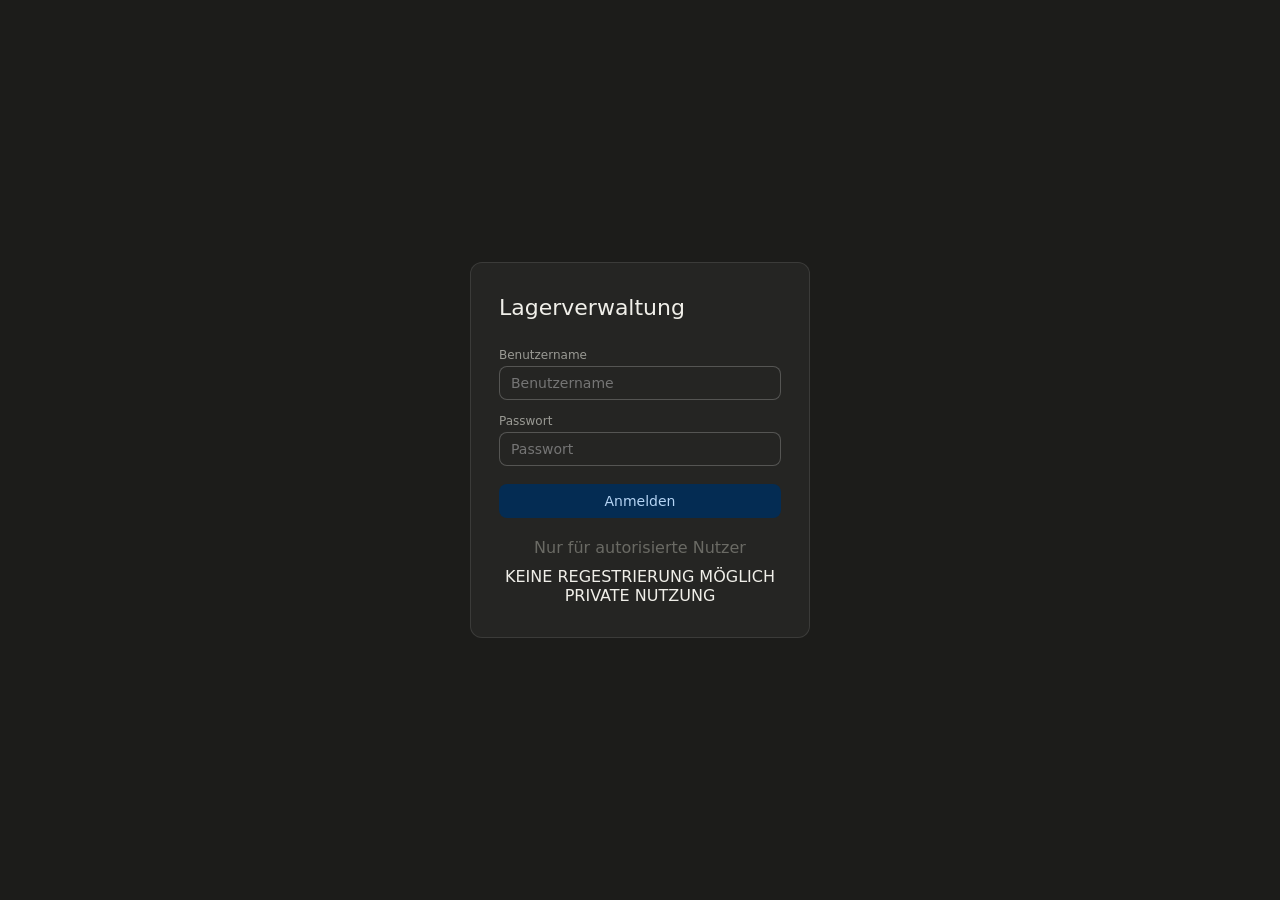
==== lagerverwaltung.html @ b8c0e630 "added: button to clear the compartment overlay" ====
<!DOCTYPE html>
<html lang="de">

<head>
  <meta charset="UTF-8" />
  <meta name="viewport" content="width=device-width, initial-scale=1.0" />
  <title>Lagerverwaltung</title>
  <link rel="stylesheet" href="./styles/main.css">
</head>

<body>
  <button class="btn" id="logout-btn">Abmelden</button>
  <div class="topbar">
    <div>
      <div class="app-title">Lagerverwaltung</div>
      <div class="app-sub" id="sub">Klicke auf ein Fach zum Bearbeiten</div>
    </div>
    <div class="actions">
      <button class="btn" id="layout-btn">⊞ Raster ändern</button>
      <button class="btn primary" id="add-btn">+ Fach hinzufügen</button>
    </div>
  </div>

  <div class="stats" id="stats"></div>

  <div class="legend">
    <div class="leg">
      <div class="dot" style="background:var(--c-leer)"></div>Leer
    </div>
    <div class="leg">
      <div class="dot" style="background:var(--c-voll)"></div>Voll
    </div>
    <div class="leg">
      <div class="dot" style="background:var(--c-gereinigt)"></div>Gereinigt
    </div>
    <div class="leg">
      <div class="dot" style="background:var(--c-reserviert)"></div>Reserviert
    </div>
  </div>

  <div class="grid" id="grid"></div>

  <!-- Modal -->
  <div class="overlay" id="overlay">
    <div class="modal">
      <div id="partition-picker" class="partition-picker" style="display:none"></div>
      <div id="modal-content">
      <div class="modal-header">
        <h3 id="modal-title">Fach bearbeiten</h3>
        <button class="btn" id="add-partition-btn" type="button">+ Teilung</button>
      </div>
      <div id="partition-tabs" class="partition-tabs" style="display:none"></div>
      <div class="field">
        <label>Fruchtart</label>
        <input id="f-frucht" type="text" placeholder="z.B. Weizen" />
      </div>
      <div class="field">
        <label>Partie-Nummer</label>
        <div class="partie-row">
          <div class="custom-select partie-dropdown" id="partie-dropdown">
            <button class="cs-trigger" id="partie-trigger" type="button">
              <span class="cs-label" id="pn-label">Keine vorhanden</span>
              <span class="cs-arrow">▾</span>
            </button>
            <ul class="cs-list" id="pn-list"></ul>
          </div>
          <button class="btn" type="button" id="partie-add-btn">+ Hinzufügen</button>
        </div>
        <div class="pn-new-row" id="pn-new-row">
          <input id="pn-new-input" type="text" placeholder="z.B. 66-1678" />
          <button class="btn primary" type="button" id="pn-ok-btn">OK</button>
        </div>
      </div>
      <div class="field">
        <label>Status</label>
        <div class="custom-select" id="status-dropdown">
          <button class="cs-trigger" id="status-trigger" type="button">
            <span class="cs-label" id="cs-label">Leer</span>
            <span class="cs-arrow">▾</span>
          </button>
          <ul class="cs-list" id="cs-list">
            <li class="cs-item" data-value="leer"><span class="badge leer">Leer</span></li>
            <li class="cs-item" data-value="voll"><span class="badge voll">Voll mit Ware</span></li>
            <li class="cs-item" data-value="gereinigt"><span class="badge gereinigt">Gereinigt</span></li>
            <li class="cs-item" data-value="reserviert"><span class="badge reserviert">Reserviert</span></li>
          </ul>
        </div>
        <input type="hidden" id="f-status" />
      </div>
      <div class="field">
        <label>Temperaturen in °C</label>
        <div class="temp-list" id="temp-list"></div>
        <button class="btn temp-add-btn" type="button" id="temp-add-btn">+ Temperatureintrag hinzufügen</button>
      </div>
      <div class="field">
        <label>Zuletzt geändert</label>
        <input id="f-date" type="text" readonly />
      </div>
      <div class="modal-actions">
        <div class="modal-actions-left">
          <button class="btn warning" id="clear-btn" style="display:none">Leeren</button>
          <button class="btn danger" id="del-btn">Löschen</button>
        </div>
        <div class="modal-actions-right">
          <button class="btn" id="modal-cancel-btn">Abbrechen</button>
          <button class="btn primary" id="modal-save-btn">Speichern</button>
        </div>
      </div>
      </div><!-- end modal-content -->
    </div>
  </div>

  <!-- Temperatur-Formular Overlay -->
  <div class="overlay" id="temp-overlay">
    <div class="modal">
      <h3>Temperatureintrag</h3>
      <div class="field temp-range-row">
        <div>
          <label>Temperatur von (°C)</label>
          <input id="t-von" type="number" step="0.1" placeholder="z.B. 2" />
        </div>
        <div>
          <label>bis (°C)</label>
          <input id="t-bis" type="number" step="0.1" placeholder="z.B. 8" />
        </div>
      </div>
      <div class="field">
        <label>Sichtkontrolle</label>
        <input id="t-sicht" type="text" placeholder="z.B. Schädlinge" />
      </div>
      <div class="field">
        <label>Durchgeführte Maßnahmen</label>
        <input id="t-massnahmen" type="text" placeholder="z.B. Kühlung aktiviert" />
      </div>
      <div class="modal-actions">
        <button class="btn" type="button" id="temp-cancel-btn">Abbrechen</button>
        <button class="btn primary" type="button" id="temp-save-btn">Speichern</button>
      </div>
    </div>
  </div>

  <div class="toast" id="toast"></div>

  <script type="module" src="./scripts/ui.js"></script>
</body>

</html>
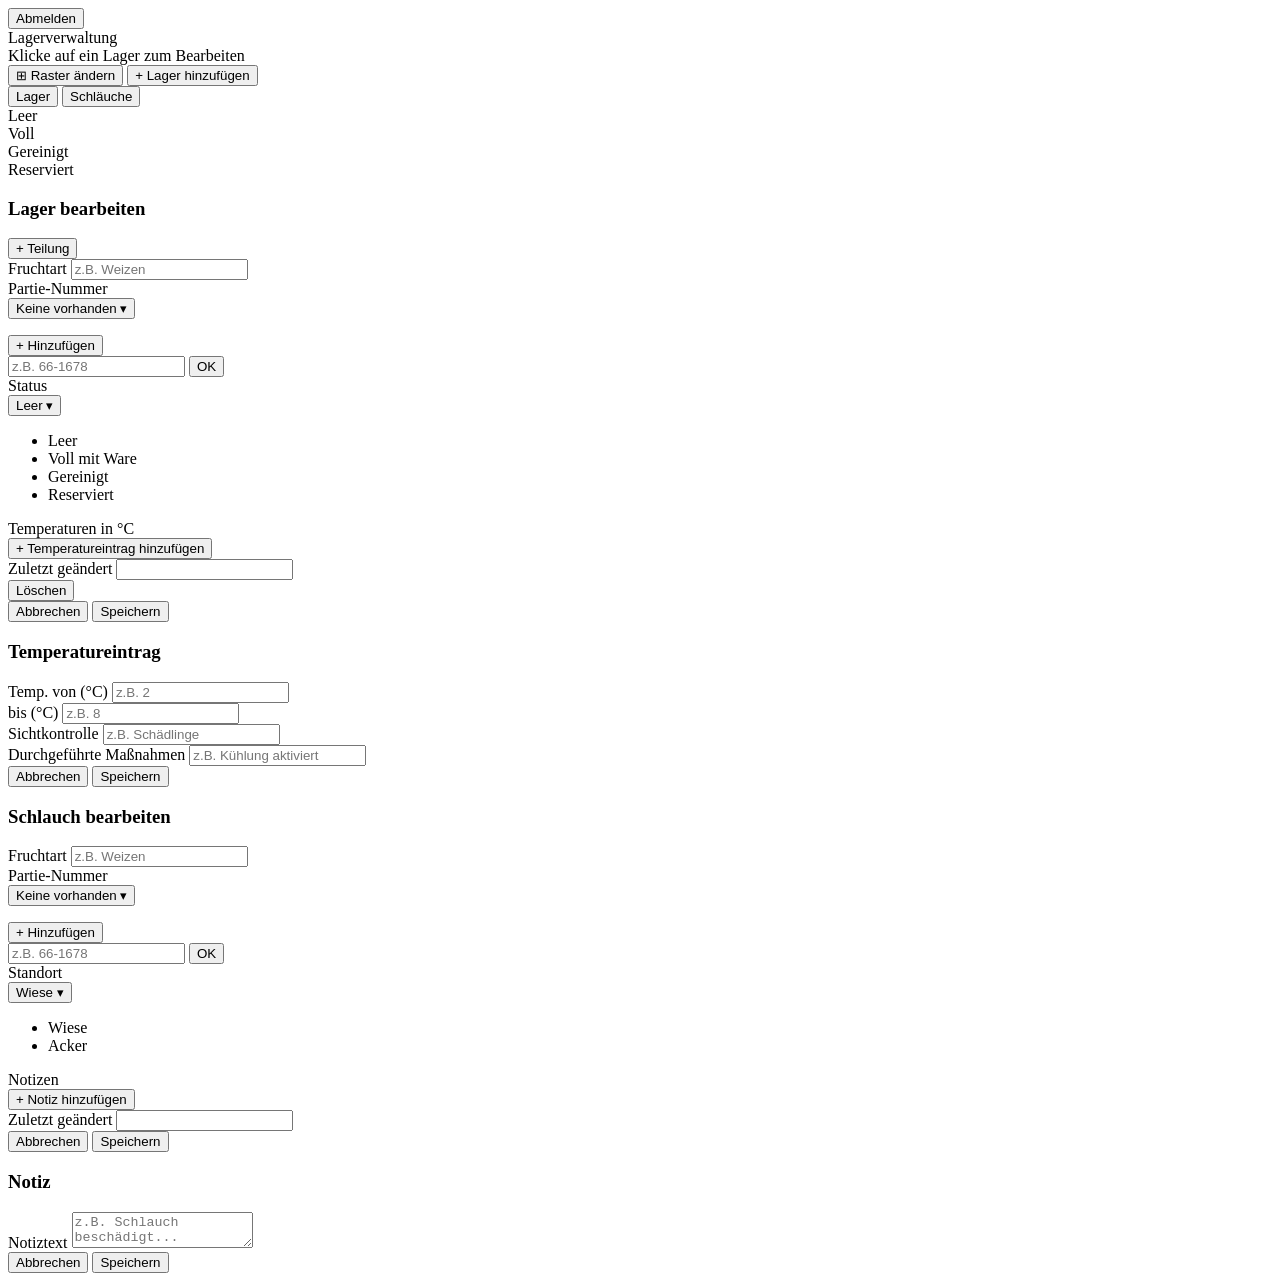
==== commit 6f9fee80: "added legend to hoseDashboard" ====
--- a/lagerverwaltung.html
+++ b/lagerverwaltung.html
@@ -13,16 +13,21 @@
   <div class="topbar">
     <div>
       <div class="app-title">Lagerverwaltung</div>
-      <div class="app-sub" id="sub">Klicke auf ein Fach zum Bearbeiten</div>
+      <div class="app-sub" id="sub">Klicke auf ein Lager zum Bearbeiten</div>
     </div>
     <div class="actions">
       <button class="btn" id="layout-btn">⊞ Raster ändern</button>
-      <button class="btn primary" id="add-btn">+ Fach hinzufügen</button>
+      <button class="btn primary" id="add-btn">+ Lager hinzufügen</button>
     </div>
   </div>
 
   <div class="stats" id="stats"></div>
 
+  <div class="view-tabs">
+    <button class="btn view-tab active" id="tab-lager">Lager</button>
+    <button class="btn view-tab" id="tab-schlauch">Schläuche</button>
+  </div>
+
   <div class="legend">
     <div class="leg">
       <div class="dot" style="background:var(--c-leer)"></div>Leer
@@ -35,6 +40,15 @@
     </div>
     <div class="leg">
       <div class="dot" style="background:var(--c-reserviert)"></div>Reserviert
+    </div>
+  </div>
+
+  <div class="legend legend-hose" style="display:none">
+    <div class="leg">
+      <div class="dot" style="background:var(--c-gereinigt)"></div>Wiese
+    </div>
+    <div class="leg">
+      <div class="dot" style="background:var(--c-voll)"></div>Acker
     </div>
   </div>
 
@@ -46,7 +60,7 @@
       <div id="partition-picker" class="partition-picker" style="display:none"></div>
       <div id="modal-content">
       <div class="modal-header">
-        <h3 id="modal-title">Fach bearbeiten</h3>
+        <h3 id="modal-title">Lager bearbeiten</h3>
         <button class="btn" id="add-partition-btn" type="button">+ Teilung</button>
       </div>
       <div id="partition-tabs" class="partition-tabs" style="display:none"></div>
@@ -116,7 +130,7 @@
       <h3>Temperatureintrag</h3>
       <div class="field temp-range-row">
         <div>
-          <label>Temperatur von (°C)</label>
+          <label>Temp. von (°C)</label>
           <input id="t-von" type="number" step="0.1" placeholder="z.B. 2" />
         </div>
         <div>
@@ -139,9 +153,86 @@
     </div>
   </div>
 
+  <!-- Schlauch Modal -->
+  <div class="overlay" id="schlauch-overlay">
+    <div class="modal">
+      <div class="modal-header">
+        <h3 id="sc-modal-title">Schlauch bearbeiten</h3>
+      </div>
+      <div class="field">
+        <label>Fruchtart</label>
+        <input id="sc-f-frucht" type="text" placeholder="z.B. Weizen" />
+      </div>
+      <div class="field">
+        <label>Partie-Nummer</label>
+        <div class="partie-row">
+          <div class="custom-select partie-dropdown" id="sc-partie-dropdown">
+            <button class="cs-trigger" id="sc-partie-trigger" type="button">
+              <span class="cs-label" id="sc-pn-label">Keine vorhanden</span>
+              <span class="cs-arrow">▾</span>
+            </button>
+            <ul class="cs-list" id="sc-pn-list"></ul>
+          </div>
+          <button class="btn" type="button" id="sc-partie-add-btn">+ Hinzufügen</button>
+        </div>
+        <div class="pn-new-row" id="sc-pn-new-row">
+          <input id="sc-pn-new-input" type="text" placeholder="z.B. 66-1678" />
+          <button class="btn primary" type="button" id="sc-pn-ok-btn">OK</button>
+        </div>
+      </div>
+      <div class="field">
+        <label>Standort</label>
+        <div class="custom-select" id="sc-standort-dropdown">
+          <button class="cs-trigger" id="sc-standort-trigger" type="button">
+            <span class="cs-label" id="sc-standort-label">Wiese</span>
+            <span class="cs-arrow">▾</span>
+          </button>
+          <ul class="cs-list" id="sc-standort-list">
+            <li class="cs-item sc-standort-item" data-value="wiese">Wiese</li>
+            <li class="cs-item sc-standort-item" data-value="acker">Acker</li>
+          </ul>
+        </div>
+        <input type="hidden" id="sc-f-standort" value="wiese" />
+      </div>
+      <div class="field">
+        <label>Notizen</label>
+        <div class="temp-list" id="sc-notiz-list"></div>
+        <button class="btn temp-add-btn" type="button" id="sc-notiz-add-btn">+ Notiz hinzufügen</button>
+      </div>
+      <div class="field">
+        <label>Zuletzt geändert</label>
+        <input id="sc-f-date" type="text" readonly />
+      </div>
+      <div class="modal-actions">
+        <div class="modal-actions-left">
+          <button class="btn danger" id="sc-del-btn" style="display:none">Löschen</button>
+        </div>
+        <div class="modal-actions-right">
+          <button class="btn" id="sc-modal-cancel-btn">Abbrechen</button>
+          <button class="btn primary" id="sc-modal-save-btn">Speichern</button>
+        </div>
+      </div>
+    </div>
+  </div>
+
+  <!-- Schlauch Notiz-Overlay -->
+  <div class="overlay" id="schlauch-notiz-overlay">
+    <div class="modal">
+      <h3>Notiz</h3>
+      <div class="field" style="margin-top:1rem">
+        <label>Notiztext</label>
+        <textarea id="sn-text" placeholder="z.B. Schlauch beschädigt..."></textarea>
+      </div>
+      <div class="modal-actions">
+        <button class="btn" type="button" id="sn-cancel-btn">Abbrechen</button>
+        <button class="btn primary" type="button" id="sn-save-btn">Speichern</button>
+      </div>
+    </div>
+  </div>
+
   <div class="toast" id="toast"></div>
 
-  <script type="module" src="./scripts/ui.js"></script>
+  <script type="module" src="./scripts/init.js"></script>
 </body>
 
 </html>
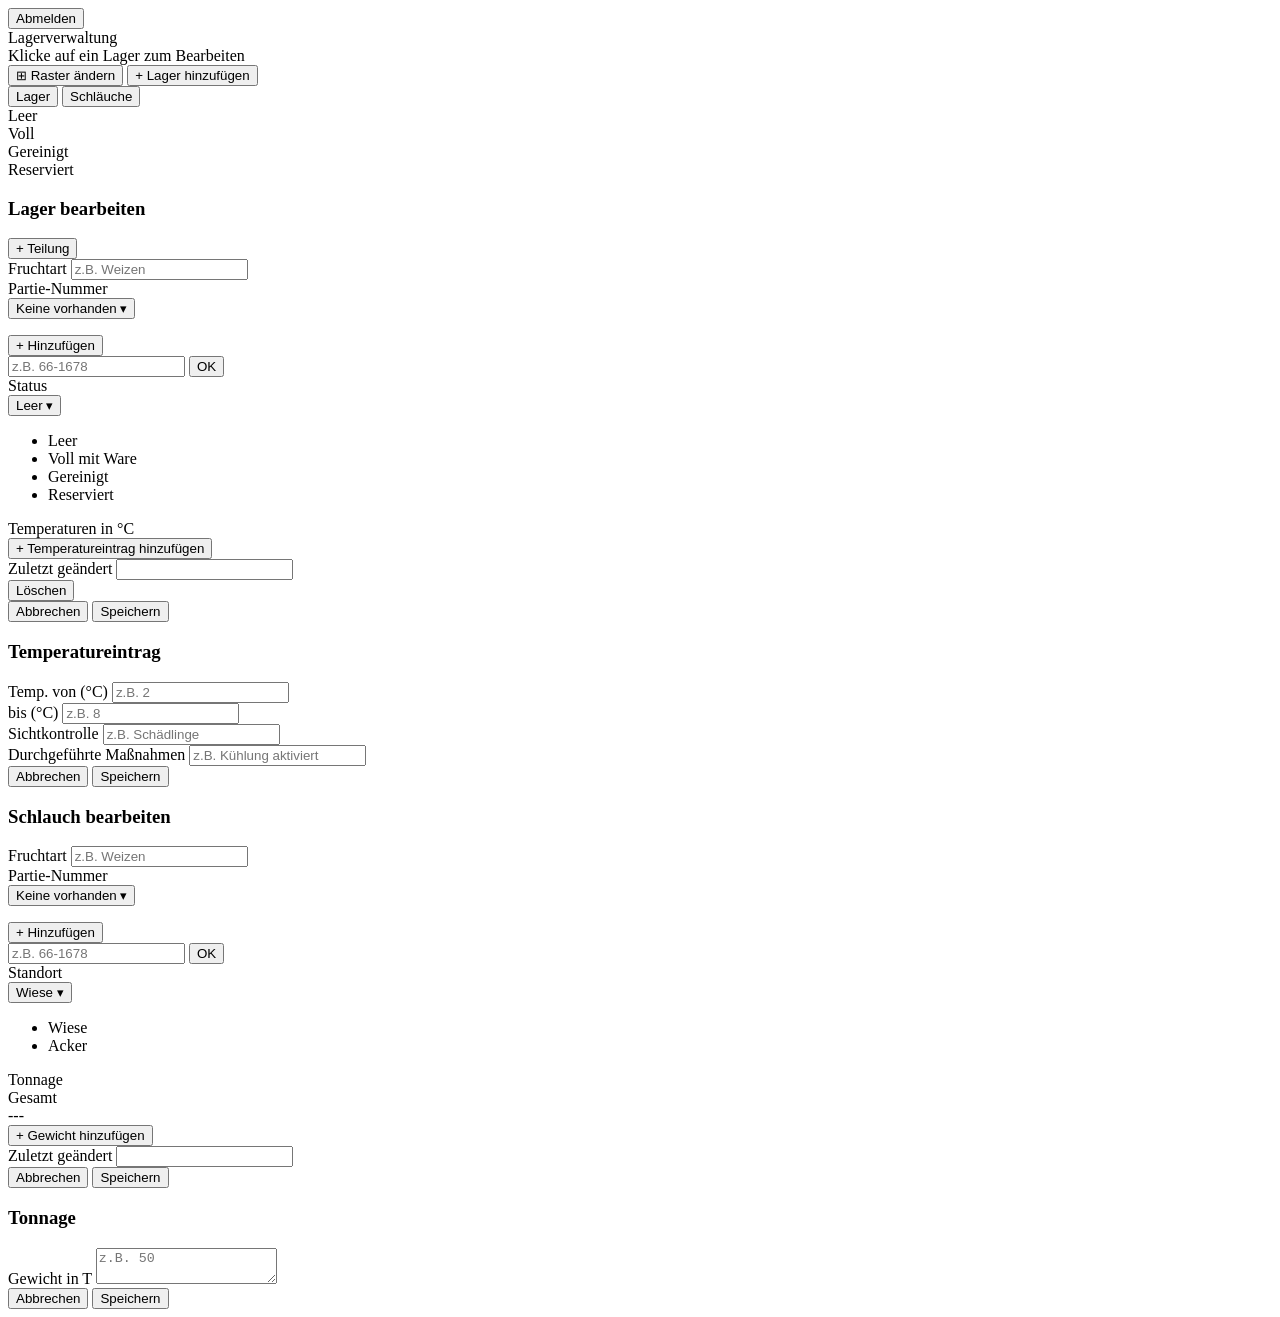
==== commit 290ccbe0: "added feature add weights to hose list overlay + total weight gets displayed" ====
--- a/lagerverwaltung.html
+++ b/lagerverwaltung.html
@@ -59,67 +59,67 @@
     <div class="modal">
       <div id="partition-picker" class="partition-picker" style="display:none"></div>
       <div id="modal-content">
-      <div class="modal-header">
-        <h3 id="modal-title">Lager bearbeiten</h3>
-        <button class="btn" id="add-partition-btn" type="button">+ Teilung</button>
-      </div>
-      <div id="partition-tabs" class="partition-tabs" style="display:none"></div>
-      <div class="field">
-        <label>Fruchtart</label>
-        <input id="f-frucht" type="text" placeholder="z.B. Weizen" />
-      </div>
-      <div class="field">
-        <label>Partie-Nummer</label>
-        <div class="partie-row">
-          <div class="custom-select partie-dropdown" id="partie-dropdown">
-            <button class="cs-trigger" id="partie-trigger" type="button">
-              <span class="cs-label" id="pn-label">Keine vorhanden</span>
+        <div class="modal-header">
+          <h3 id="modal-title">Lager bearbeiten</h3>
+          <button class="btn" id="add-partition-btn" type="button">+ Teilung</button>
+        </div>
+        <div id="partition-tabs" class="partition-tabs" style="display:none"></div>
+        <div class="field">
+          <label>Fruchtart</label>
+          <input id="f-frucht" type="text" placeholder="z.B. Weizen" />
+        </div>
+        <div class="field">
+          <label>Partie-Nummer</label>
+          <div class="partie-row">
+            <div class="custom-select partie-dropdown" id="partie-dropdown">
+              <button class="cs-trigger" id="partie-trigger" type="button">
+                <span class="cs-label" id="pn-label">Keine vorhanden</span>
+                <span class="cs-arrow">▾</span>
+              </button>
+              <ul class="cs-list" id="pn-list"></ul>
+            </div>
+            <button class="btn" type="button" id="partie-add-btn">+ Hinzufügen</button>
+          </div>
+          <div class="pn-new-row" id="pn-new-row">
+            <input id="pn-new-input" type="text" placeholder="z.B. 66-1678" />
+            <button class="btn primary" type="button" id="pn-ok-btn">OK</button>
+          </div>
+        </div>
+        <div class="field">
+          <label>Status</label>
+          <div class="custom-select" id="status-dropdown">
+            <button class="cs-trigger" id="status-trigger" type="button">
+              <span class="cs-label" id="cs-label">Leer</span>
               <span class="cs-arrow">▾</span>
             </button>
-            <ul class="cs-list" id="pn-list"></ul>
-          </div>
-          <button class="btn" type="button" id="partie-add-btn">+ Hinzufügen</button>
-        </div>
-        <div class="pn-new-row" id="pn-new-row">
-          <input id="pn-new-input" type="text" placeholder="z.B. 66-1678" />
-          <button class="btn primary" type="button" id="pn-ok-btn">OK</button>
-        </div>
-      </div>
-      <div class="field">
-        <label>Status</label>
-        <div class="custom-select" id="status-dropdown">
-          <button class="cs-trigger" id="status-trigger" type="button">
-            <span class="cs-label" id="cs-label">Leer</span>
-            <span class="cs-arrow">▾</span>
-          </button>
-          <ul class="cs-list" id="cs-list">
-            <li class="cs-item" data-value="leer"><span class="badge leer">Leer</span></li>
-            <li class="cs-item" data-value="voll"><span class="badge voll">Voll mit Ware</span></li>
-            <li class="cs-item" data-value="gereinigt"><span class="badge gereinigt">Gereinigt</span></li>
-            <li class="cs-item" data-value="reserviert"><span class="badge reserviert">Reserviert</span></li>
-          </ul>
-        </div>
-        <input type="hidden" id="f-status" />
-      </div>
-      <div class="field">
-        <label>Temperaturen in °C</label>
-        <div class="temp-list" id="temp-list"></div>
-        <button class="btn temp-add-btn" type="button" id="temp-add-btn">+ Temperatureintrag hinzufügen</button>
-      </div>
-      <div class="field">
-        <label>Zuletzt geändert</label>
-        <input id="f-date" type="text" readonly />
-      </div>
-      <div class="modal-actions">
-        <div class="modal-actions-left">
-          <button class="btn warning" id="clear-btn" style="display:none">Leeren</button>
-          <button class="btn danger" id="del-btn">Löschen</button>
-        </div>
-        <div class="modal-actions-right">
-          <button class="btn" id="modal-cancel-btn">Abbrechen</button>
-          <button class="btn primary" id="modal-save-btn">Speichern</button>
-        </div>
-      </div>
+            <ul class="cs-list" id="cs-list">
+              <li class="cs-item" data-value="leer"><span class="badge leer">Leer</span></li>
+              <li class="cs-item" data-value="voll"><span class="badge voll">Voll mit Ware</span></li>
+              <li class="cs-item" data-value="gereinigt"><span class="badge gereinigt">Gereinigt</span></li>
+              <li class="cs-item" data-value="reserviert"><span class="badge reserviert">Reserviert</span></li>
+            </ul>
+          </div>
+          <input type="hidden" id="f-status" />
+        </div>
+        <div class="field">
+          <label>Temperaturen in °C</label>
+          <div class="temp-list" id="temp-list"></div>
+          <button class="btn temp-add-btn" type="button" id="temp-add-btn">+ Temperatureintrag hinzufügen</button>
+        </div>
+        <div class="field">
+          <label>Zuletzt geändert</label>
+          <input id="f-date" type="text" readonly />
+        </div>
+        <div class="modal-actions">
+          <div class="modal-actions-left">
+            <button class="btn warning" id="clear-btn" style="display:none">Leeren</button>
+            <button class="btn danger" id="del-btn">Löschen</button>
+          </div>
+          <div class="modal-actions-right">
+            <button class="btn" id="modal-cancel-btn">Abbrechen</button>
+            <button class="btn primary" id="modal-save-btn">Speichern</button>
+          </div>
+        </div>
       </div><!-- end modal-content -->
     </div>
   </div>
@@ -195,9 +195,18 @@
         <input type="hidden" id="sc-f-standort" value="wiese" />
       </div>
       <div class="field">
-        <label>Notizen</label>
-        <div class="temp-list" id="sc-notiz-list"></div>
-        <button class="btn temp-add-btn" type="button" id="sc-notiz-add-btn">+ Notiz hinzufügen</button>
+
+        <div class="temp-list-container">
+          <div class="singleWeightListContainer">
+            <label>Tonnage</label>
+            <div class="temp-list" id="weight-note-list"></div>
+          </div>
+          <div class="totalWeightContainer">
+            <label>Gesamt</label>
+            <div class="temp-list temp-entry" id="weight-note-total">---</div>
+          </div>
+        </div>
+        <button class="btn temp-add-btn" type="button" id="weight-note-add-btn">+ Gewicht hinzufügen</button>
       </div>
       <div class="field">
         <label>Zuletzt geändert</label>
@@ -216,16 +225,16 @@
   </div>
 
   <!-- Schlauch Notiz-Overlay -->
-  <div class="overlay" id="schlauch-notiz-overlay">
-    <div class="modal">
-      <h3>Notiz</h3>
+  <div class="overlay" id="weight-note-overlay">
+    <div class="modal">
+      <h3>Tonnage</h3>
       <div class="field" style="margin-top:1rem">
-        <label>Notiztext</label>
-        <textarea id="sn-text" placeholder="z.B. Schlauch beschädigt..."></textarea>
+        <label>Gewicht in T</label>
+        <textarea id="weight-note-text" placeholder="z.B. 50"></textarea>
       </div>
       <div class="modal-actions">
-        <button class="btn" type="button" id="sn-cancel-btn">Abbrechen</button>
-        <button class="btn primary" type="button" id="sn-save-btn">Speichern</button>
+        <button class="btn" type="button" id="weight-note-cancel-btn">Abbrechen</button>
+        <button class="btn primary" type="button" id="weight-note-save-btn">Speichern</button>
       </div>
     </div>
   </div>
@@ -235,4 +244,4 @@
   <script type="module" src="./scripts/init.js"></script>
 </body>
 
-</html>
+</html>
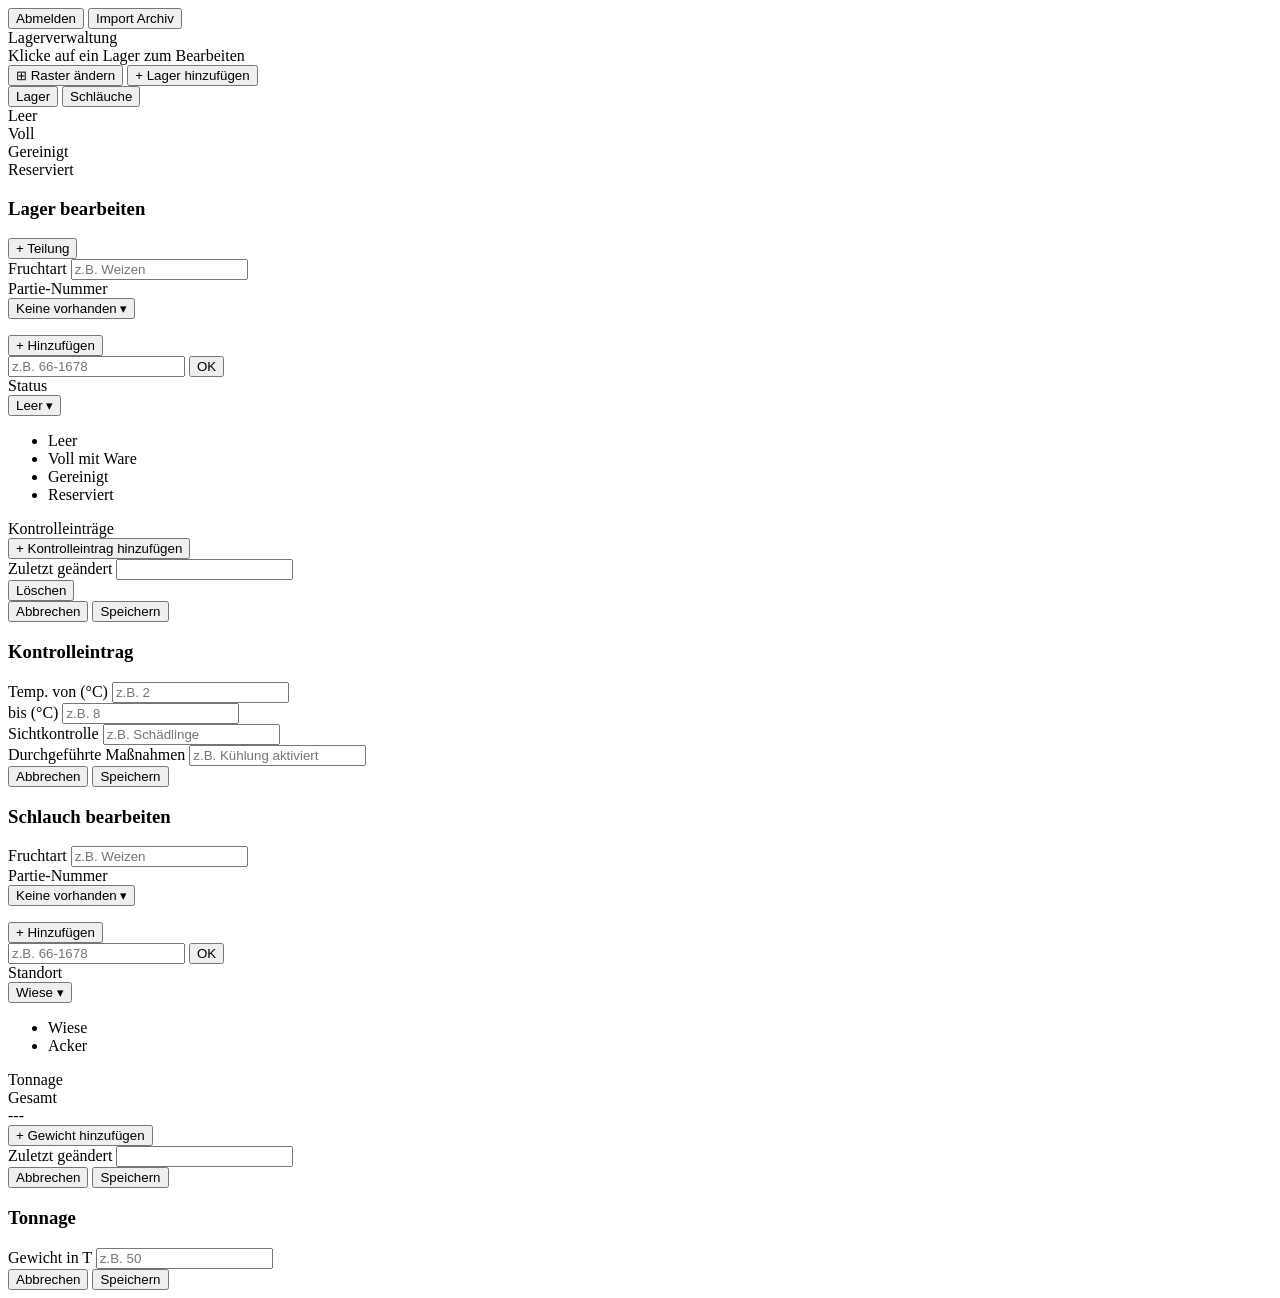
==== commit e59fb055: "archive displaying in table with archiveView.js project adapted to this" ====
--- a/lagerverwaltung.html
+++ b/lagerverwaltung.html
@@ -10,6 +10,7 @@
 
 <body>
   <button class="btn" id="logout-btn">Abmelden</button>
+  <button class="btn" id="import-archiv-btn">Import Archiv</button>
   <div class="topbar">
     <div>
       <div class="app-title">Lagerverwaltung</div>
@@ -102,9 +103,9 @@
           <input type="hidden" id="f-status" />
         </div>
         <div class="field">
-          <label>Temperaturen in °C</label>
+          <label>Kontrolleinträge</label>
           <div class="temp-list" id="temp-list"></div>
-          <button class="btn temp-add-btn" type="button" id="temp-add-btn">+ Temperatureintrag hinzufügen</button>
+          <button class="btn temp-add-btn" type="button" id="temp-add-btn">+ Kontrolleintrag hinzufügen</button>
         </div>
         <div class="field">
           <label>Zuletzt geändert</label>
@@ -127,7 +128,7 @@
   <!-- Temperatur-Formular Overlay -->
   <div class="overlay" id="temp-overlay">
     <div class="modal">
-      <h3>Temperatureintrag</h3>
+      <h3>Kontrolleintrag</h3>
       <div class="field temp-range-row">
         <div>
           <label>Temp. von (°C)</label>
@@ -230,7 +231,7 @@
       <h3>Tonnage</h3>
       <div class="field" style="margin-top:1rem">
         <label>Gewicht in T</label>
-        <textarea id="weight-note-text" placeholder="z.B. 50"></textarea>
+        <input id="weight-note-text" placeholder="z.B. 50" type="decimal" >
       </div>
       <div class="modal-actions">
         <button class="btn" type="button" id="weight-note-cancel-btn">Abbrechen</button>
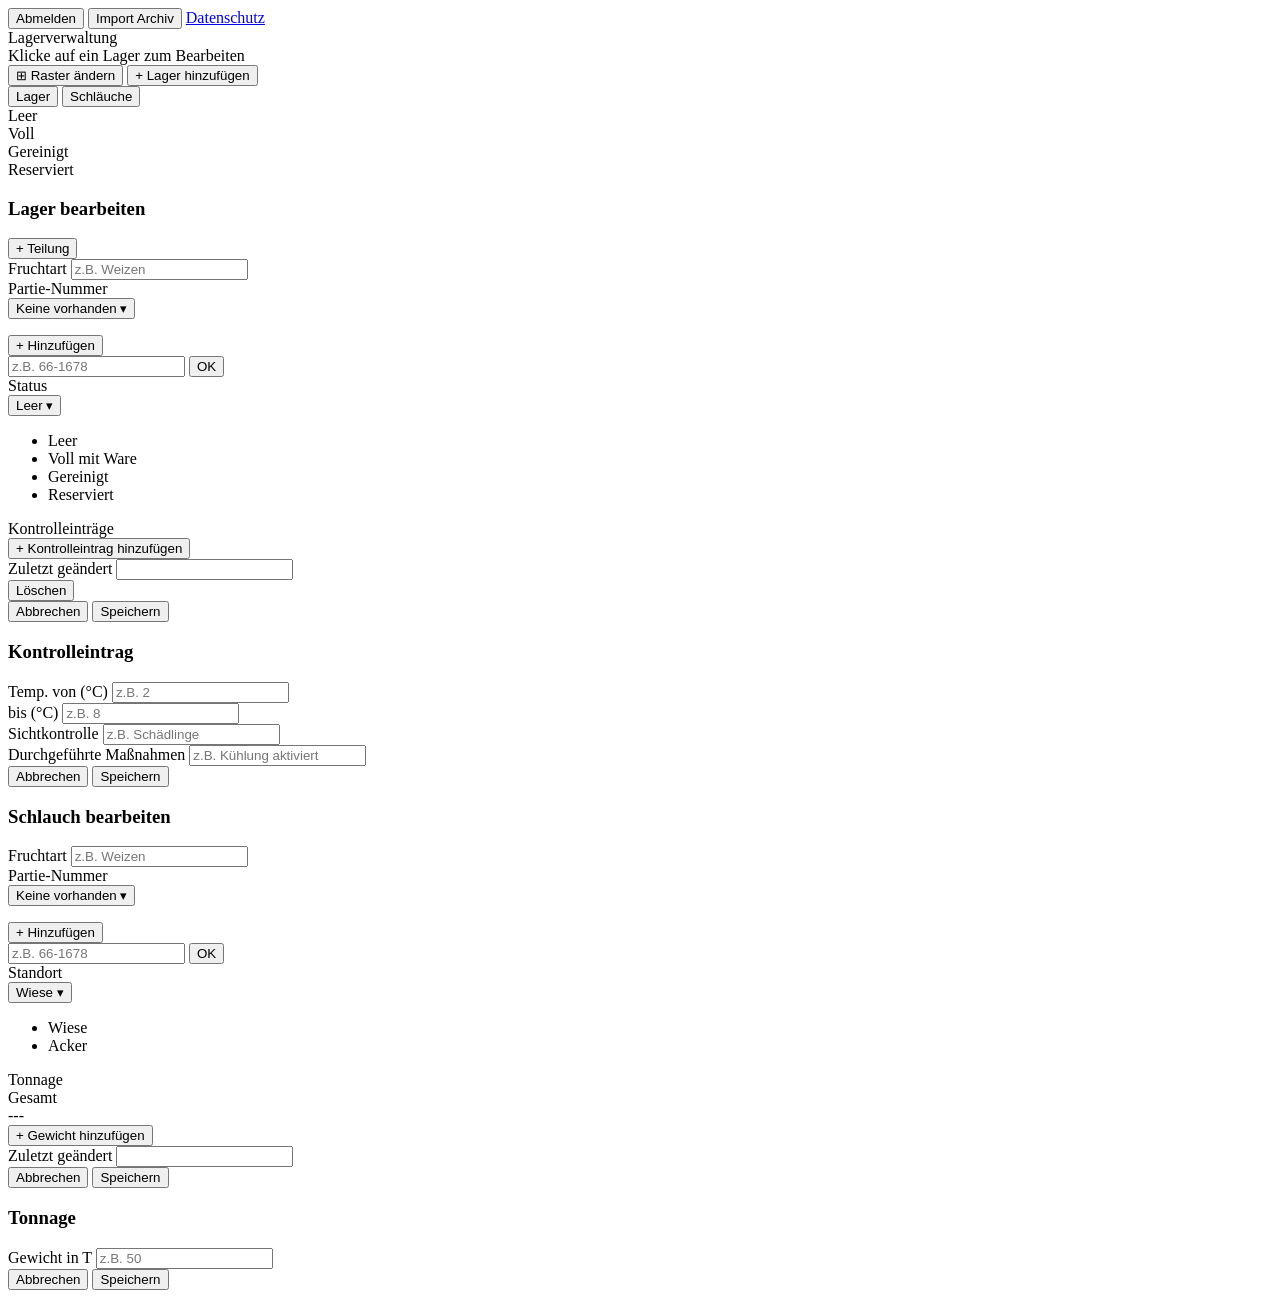
==== commit 2145b4d1: "added privacyPolicy in dashboard, styled link" ====
--- a/lagerverwaltung.html
+++ b/lagerverwaltung.html
@@ -6,11 +6,13 @@
   <meta name="viewport" content="width=device-width, initial-scale=1.0" />
   <title>Lagerverwaltung</title>
   <link rel="stylesheet" href="./styles/main.css">
+  <link rel="icon" type="image/x-icon" href="./assets/imgs/favicon_512.png">
 </head>
 
 <body>
   <button class="btn" id="logout-btn">Abmelden</button>
   <button class="btn" id="import-archiv-btn">Import Archiv</button>
+  <a href="./datenschutz.html">Datenschutz</a>
   <div class="topbar">
     <div>
       <div class="app-title">Lagerverwaltung</div>
@@ -21,227 +23,230 @@
       <button class="btn primary" id="add-btn">+ Lager hinzufügen</button>
     </div>
   </div>
-
-  <div class="stats" id="stats"></div>
-
-  <div class="view-tabs">
-    <button class="btn view-tab active" id="tab-lager">Lager</button>
-    <button class="btn view-tab" id="tab-schlauch">Schläuche</button>
-  </div>
-
-  <div class="legend">
-    <div class="leg">
-      <div class="dot" style="background:var(--c-leer)"></div>Leer
-    </div>
-    <div class="leg">
-      <div class="dot" style="background:var(--c-voll)"></div>Voll
-    </div>
-    <div class="leg">
-      <div class="dot" style="background:var(--c-gereinigt)"></div>Gereinigt
-    </div>
-    <div class="leg">
-      <div class="dot" style="background:var(--c-reserviert)"></div>Reserviert
-    </div>
-  </div>
-
-  <div class="legend legend-hose" style="display:none">
-    <div class="leg">
-      <div class="dot" style="background:var(--c-gereinigt)"></div>Wiese
-    </div>
-    <div class="leg">
-      <div class="dot" style="background:var(--c-voll)"></div>Acker
-    </div>
-  </div>
-
-  <div class="grid" id="grid"></div>
-
-  <!-- Modal -->
-  <div class="overlay" id="overlay">
-    <div class="modal">
-      <div id="partition-picker" class="partition-picker" style="display:none"></div>
-      <div id="modal-content">
+  <section id="archivTableImportData" class="archivTableImportData">
+
+  </section>
+  <section id="grainCompartmentDashboard" class="grainCompartmentDashboard">
+    <div class="stats" id="stats"></div>
+
+    <div class="view-tabs">
+      <button class="btn view-tab active" id="tab-lager">Lager</button>
+      <button class="btn view-tab" id="tab-schlauch">Schläuche</button>
+    </div>
+
+    <div class="legend">
+      <div class="leg">
+        <div class="dot" style="background:var(--c-leer)"></div>Leer
+      </div>
+      <div class="leg">
+        <div class="dot" style="background:var(--c-voll)"></div>Voll
+      </div>
+      <div class="leg">
+        <div class="dot" style="background:var(--c-gereinigt)"></div>Gereinigt
+      </div>
+      <div class="leg">
+        <div class="dot" style="background:var(--c-reserviert)"></div>Reserviert
+      </div>
+    </div>
+
+    <div class="legend legend-hose" style="display:none">
+      <div class="leg">
+        <div class="dot" style="background:var(--c-gereinigt)"></div>Wiese
+      </div>
+      <div class="leg">
+        <div class="dot" style="background:var(--c-voll)"></div>Acker
+      </div>
+    </div>
+
+    <div class="grid" id="grid"></div>
+
+    <!-- Modal -->
+    <div class="overlay" id="overlay">
+      <div class="modal">
+        <div id="partition-picker" class="partition-picker" style="display:none"></div>
+        <div id="modal-content">
+          <div class="modal-header">
+            <h3 id="modal-title">Lager bearbeiten</h3>
+            <button class="btn" id="add-partition-btn" type="button">+ Teilung</button>
+          </div>
+          <div id="partition-tabs" class="partition-tabs" style="display:none"></div>
+          <div class="field">
+            <label>Fruchtart</label>
+            <input id="f-frucht" type="text" placeholder="z.B. Weizen" />
+          </div>
+          <div class="field">
+            <label>Partie-Nummer</label>
+            <div class="partie-row">
+              <div class="custom-select partie-dropdown" id="partie-dropdown">
+                <button class="cs-trigger" id="partie-trigger" type="button">
+                  <span class="cs-label" id="pn-label">Keine vorhanden</span>
+                  <span class="cs-arrow">▾</span>
+                </button>
+                <ul class="cs-list" id="pn-list"></ul>
+              </div>
+              <button class="btn" type="button" id="partie-add-btn">+ Hinzufügen</button>
+            </div>
+            <div class="pn-new-row" id="pn-new-row">
+              <input id="pn-new-input" type="text" placeholder="z.B. 66-1678" />
+              <button class="btn primary" type="button" id="pn-ok-btn">OK</button>
+            </div>
+          </div>
+          <div class="field">
+            <label>Status</label>
+            <div class="custom-select" id="status-dropdown">
+              <button class="cs-trigger" id="status-trigger" type="button">
+                <span class="cs-label" id="cs-label">Leer</span>
+                <span class="cs-arrow">▾</span>
+              </button>
+              <ul class="cs-list" id="cs-list">
+                <li class="cs-item" data-value="leer"><span class="badge leer">Leer</span></li>
+                <li class="cs-item" data-value="voll"><span class="badge voll">Voll mit Ware</span></li>
+                <li class="cs-item" data-value="gereinigt"><span class="badge gereinigt">Gereinigt</span></li>
+                <li class="cs-item" data-value="reserviert"><span class="badge reserviert">Reserviert</span></li>
+              </ul>
+            </div>
+            <input type="hidden" id="f-status" />
+          </div>
+          <div class="field">
+            <label>Kontrolleinträge</label>
+            <div class="temp-list" id="temp-list"></div>
+            <button class="btn temp-add-btn" type="button" id="temp-add-btn">+ Kontrolleintrag hinzufügen</button>
+          </div>
+          <div class="field">
+            <label>Zuletzt geändert</label>
+            <input id="f-date" type="text" readonly />
+          </div>
+          <div class="modal-actions">
+            <div class="modal-actions-left">
+              <button class="btn warning" id="clear-btn" style="display:none">Leeren</button>
+              <button class="btn danger" id="del-btn">Löschen</button>
+            </div>
+            <div class="modal-actions-right">
+              <button class="btn" id="modal-cancel-btn">Abbrechen</button>
+              <button class="btn primary" id="modal-save-btn">Speichern</button>
+            </div>
+          </div>
+        </div><!-- end modal-content -->
+      </div>
+    </div>
+
+    <!-- Temperatur-Formular Overlay -->
+    <div class="overlay" id="temp-overlay">
+      <div class="modal">
+        <h3>Kontrolleintrag</h3>
+        <div class="field temp-range-row">
+          <div>
+            <label>Temp. von (°C)</label>
+            <input id="t-von" type="number" step="0.1" placeholder="z.B. 2" />
+          </div>
+          <div>
+            <label>bis (°C)</label>
+            <input id="t-bis" type="number" step="0.1" placeholder="z.B. 8" />
+          </div>
+        </div>
+        <div class="field">
+          <label>Sichtkontrolle</label>
+          <input id="t-sicht" type="text" placeholder="z.B. Schädlinge" />
+        </div>
+        <div class="field">
+          <label>Durchgeführte Maßnahmen</label>
+          <input id="t-massnahmen" type="text" placeholder="z.B. Kühlung aktiviert" />
+        </div>
+        <div class="modal-actions">
+          <button class="btn" type="button" id="temp-cancel-btn">Abbrechen</button>
+          <button class="btn primary" type="button" id="temp-save-btn">Speichern</button>
+        </div>
+      </div>
+    </div>
+
+    <!-- Schlauch Modal -->
+    <div class="overlay" id="schlauch-overlay">
+      <div class="modal">
         <div class="modal-header">
-          <h3 id="modal-title">Lager bearbeiten</h3>
-          <button class="btn" id="add-partition-btn" type="button">+ Teilung</button>
-        </div>
-        <div id="partition-tabs" class="partition-tabs" style="display:none"></div>
+          <h3 id="sc-modal-title">Schlauch bearbeiten</h3>
+        </div>
         <div class="field">
           <label>Fruchtart</label>
-          <input id="f-frucht" type="text" placeholder="z.B. Weizen" />
+          <input id="sc-f-frucht" type="text" placeholder="z.B. Weizen" />
         </div>
         <div class="field">
           <label>Partie-Nummer</label>
           <div class="partie-row">
-            <div class="custom-select partie-dropdown" id="partie-dropdown">
-              <button class="cs-trigger" id="partie-trigger" type="button">
-                <span class="cs-label" id="pn-label">Keine vorhanden</span>
+            <div class="custom-select partie-dropdown" id="sc-partie-dropdown">
+              <button class="cs-trigger" id="sc-partie-trigger" type="button">
+                <span class="cs-label" id="sc-pn-label">Keine vorhanden</span>
                 <span class="cs-arrow">▾</span>
               </button>
-              <ul class="cs-list" id="pn-list"></ul>
-            </div>
-            <button class="btn" type="button" id="partie-add-btn">+ Hinzufügen</button>
-          </div>
-          <div class="pn-new-row" id="pn-new-row">
-            <input id="pn-new-input" type="text" placeholder="z.B. 66-1678" />
-            <button class="btn primary" type="button" id="pn-ok-btn">OK</button>
-          </div>
-        </div>
-        <div class="field">
-          <label>Status</label>
-          <div class="custom-select" id="status-dropdown">
-            <button class="cs-trigger" id="status-trigger" type="button">
-              <span class="cs-label" id="cs-label">Leer</span>
+              <ul class="cs-list" id="sc-pn-list"></ul>
+            </div>
+            <button class="btn" type="button" id="sc-partie-add-btn">+ Hinzufügen</button>
+          </div>
+          <div class="pn-new-row" id="sc-pn-new-row">
+            <input id="sc-pn-new-input" type="text" placeholder="z.B. 66-1678" />
+            <button class="btn primary" type="button" id="sc-pn-ok-btn">OK</button>
+          </div>
+        </div>
+        <div class="field">
+          <label>Standort</label>
+          <div class="custom-select" id="sc-standort-dropdown">
+            <button class="cs-trigger" id="sc-standort-trigger" type="button">
+              <span class="cs-label" id="sc-standort-label">Wiese</span>
               <span class="cs-arrow">▾</span>
             </button>
-            <ul class="cs-list" id="cs-list">
-              <li class="cs-item" data-value="leer"><span class="badge leer">Leer</span></li>
-              <li class="cs-item" data-value="voll"><span class="badge voll">Voll mit Ware</span></li>
-              <li class="cs-item" data-value="gereinigt"><span class="badge gereinigt">Gereinigt</span></li>
-              <li class="cs-item" data-value="reserviert"><span class="badge reserviert">Reserviert</span></li>
+            <ul class="cs-list" id="sc-standort-list">
+              <li class="cs-item sc-standort-item" data-value="wiese">Wiese</li>
+              <li class="cs-item sc-standort-item" data-value="acker">Acker</li>
             </ul>
           </div>
-          <input type="hidden" id="f-status" />
-        </div>
-        <div class="field">
-          <label>Kontrolleinträge</label>
-          <div class="temp-list" id="temp-list"></div>
-          <button class="btn temp-add-btn" type="button" id="temp-add-btn">+ Kontrolleintrag hinzufügen</button>
+          <input type="hidden" id="sc-f-standort" value="wiese" />
+        </div>
+        <div class="field">
+
+          <div class="temp-list-container">
+            <div class="singleWeightListContainer">
+              <label>Tonnage</label>
+              <div class="temp-list" id="weight-note-list"></div>
+            </div>
+            <div class="totalWeightContainer">
+              <label>Gesamt</label>
+              <div class="temp-list temp-entry" id="weight-note-total">---</div>
+            </div>
+          </div>
+          <button class="btn temp-add-btn" type="button" id="weight-note-add-btn">+ Gewicht hinzufügen</button>
         </div>
         <div class="field">
           <label>Zuletzt geändert</label>
-          <input id="f-date" type="text" readonly />
+          <input id="sc-f-date" type="text" readonly />
         </div>
         <div class="modal-actions">
           <div class="modal-actions-left">
-            <button class="btn warning" id="clear-btn" style="display:none">Leeren</button>
-            <button class="btn danger" id="del-btn">Löschen</button>
+            <button class="btn danger" id="sc-del-btn" style="display:none">Löschen</button>
           </div>
           <div class="modal-actions-right">
-            <button class="btn" id="modal-cancel-btn">Abbrechen</button>
-            <button class="btn primary" id="modal-save-btn">Speichern</button>
-          </div>
-        </div>
-      </div><!-- end modal-content -->
-    </div>
-  </div>
-
-  <!-- Temperatur-Formular Overlay -->
-  <div class="overlay" id="temp-overlay">
-    <div class="modal">
-      <h3>Kontrolleintrag</h3>
-      <div class="field temp-range-row">
-        <div>
-          <label>Temp. von (°C)</label>
-          <input id="t-von" type="number" step="0.1" placeholder="z.B. 2" />
-        </div>
-        <div>
-          <label>bis (°C)</label>
-          <input id="t-bis" type="number" step="0.1" placeholder="z.B. 8" />
-        </div>
-      </div>
-      <div class="field">
-        <label>Sichtkontrolle</label>
-        <input id="t-sicht" type="text" placeholder="z.B. Schädlinge" />
-      </div>
-      <div class="field">
-        <label>Durchgeführte Maßnahmen</label>
-        <input id="t-massnahmen" type="text" placeholder="z.B. Kühlung aktiviert" />
-      </div>
-      <div class="modal-actions">
-        <button class="btn" type="button" id="temp-cancel-btn">Abbrechen</button>
-        <button class="btn primary" type="button" id="temp-save-btn">Speichern</button>
-      </div>
-    </div>
-  </div>
-
-  <!-- Schlauch Modal -->
-  <div class="overlay" id="schlauch-overlay">
-    <div class="modal">
-      <div class="modal-header">
-        <h3 id="sc-modal-title">Schlauch bearbeiten</h3>
-      </div>
-      <div class="field">
-        <label>Fruchtart</label>
-        <input id="sc-f-frucht" type="text" placeholder="z.B. Weizen" />
-      </div>
-      <div class="field">
-        <label>Partie-Nummer</label>
-        <div class="partie-row">
-          <div class="custom-select partie-dropdown" id="sc-partie-dropdown">
-            <button class="cs-trigger" id="sc-partie-trigger" type="button">
-              <span class="cs-label" id="sc-pn-label">Keine vorhanden</span>
-              <span class="cs-arrow">▾</span>
-            </button>
-            <ul class="cs-list" id="sc-pn-list"></ul>
-          </div>
-          <button class="btn" type="button" id="sc-partie-add-btn">+ Hinzufügen</button>
-        </div>
-        <div class="pn-new-row" id="sc-pn-new-row">
-          <input id="sc-pn-new-input" type="text" placeholder="z.B. 66-1678" />
-          <button class="btn primary" type="button" id="sc-pn-ok-btn">OK</button>
-        </div>
-      </div>
-      <div class="field">
-        <label>Standort</label>
-        <div class="custom-select" id="sc-standort-dropdown">
-          <button class="cs-trigger" id="sc-standort-trigger" type="button">
-            <span class="cs-label" id="sc-standort-label">Wiese</span>
-            <span class="cs-arrow">▾</span>
-          </button>
-          <ul class="cs-list" id="sc-standort-list">
-            <li class="cs-item sc-standort-item" data-value="wiese">Wiese</li>
-            <li class="cs-item sc-standort-item" data-value="acker">Acker</li>
-          </ul>
-        </div>
-        <input type="hidden" id="sc-f-standort" value="wiese" />
-      </div>
-      <div class="field">
-
-        <div class="temp-list-container">
-          <div class="singleWeightListContainer">
-            <label>Tonnage</label>
-            <div class="temp-list" id="weight-note-list"></div>
-          </div>
-          <div class="totalWeightContainer">
-            <label>Gesamt</label>
-            <div class="temp-list temp-entry" id="weight-note-total">---</div>
-          </div>
-        </div>
-        <button class="btn temp-add-btn" type="button" id="weight-note-add-btn">+ Gewicht hinzufügen</button>
-      </div>
-      <div class="field">
-        <label>Zuletzt geändert</label>
-        <input id="sc-f-date" type="text" readonly />
-      </div>
-      <div class="modal-actions">
-        <div class="modal-actions-left">
-          <button class="btn danger" id="sc-del-btn" style="display:none">Löschen</button>
-        </div>
-        <div class="modal-actions-right">
-          <button class="btn" id="sc-modal-cancel-btn">Abbrechen</button>
-          <button class="btn primary" id="sc-modal-save-btn">Speichern</button>
-        </div>
-      </div>
-    </div>
-  </div>
-
-  <!-- Schlauch Notiz-Overlay -->
-  <div class="overlay" id="weight-note-overlay">
-    <div class="modal">
-      <h3>Tonnage</h3>
-      <div class="field" style="margin-top:1rem">
-        <label>Gewicht in T</label>
-        <input id="weight-note-text" placeholder="z.B. 50" type="decimal" >
-      </div>
-      <div class="modal-actions">
-        <button class="btn" type="button" id="weight-note-cancel-btn">Abbrechen</button>
-        <button class="btn primary" type="button" id="weight-note-save-btn">Speichern</button>
-      </div>
-    </div>
-  </div>
-
-  <div class="toast" id="toast"></div>
-
+            <button class="btn" id="sc-modal-cancel-btn">Abbrechen</button>
+            <button class="btn primary" id="sc-modal-save-btn">Speichern</button>
+          </div>
+        </div>
+      </div>
+    </div>
+
+    <!-- Schlauch Notiz-Overlay -->
+    <div class="overlay" id="weight-note-overlay">
+      <div class="modal">
+        <h3>Tonnage</h3>
+        <div class="field" style="margin-top:1rem">
+          <label>Gewicht in T</label>
+          <input id="weight-note-text" placeholder="z.B. 50" type="decimal">
+        </div>
+        <div class="modal-actions">
+          <button class="btn" type="button" id="weight-note-cancel-btn">Abbrechen</button>
+          <button class="btn primary" type="button" id="weight-note-save-btn">Speichern</button>
+        </div>
+      </div>
+    </div>
+
+    <div class="toast" id="toast"></div>
+  </section>
   <script type="module" src="./scripts/init.js"></script>
 </body>
 
